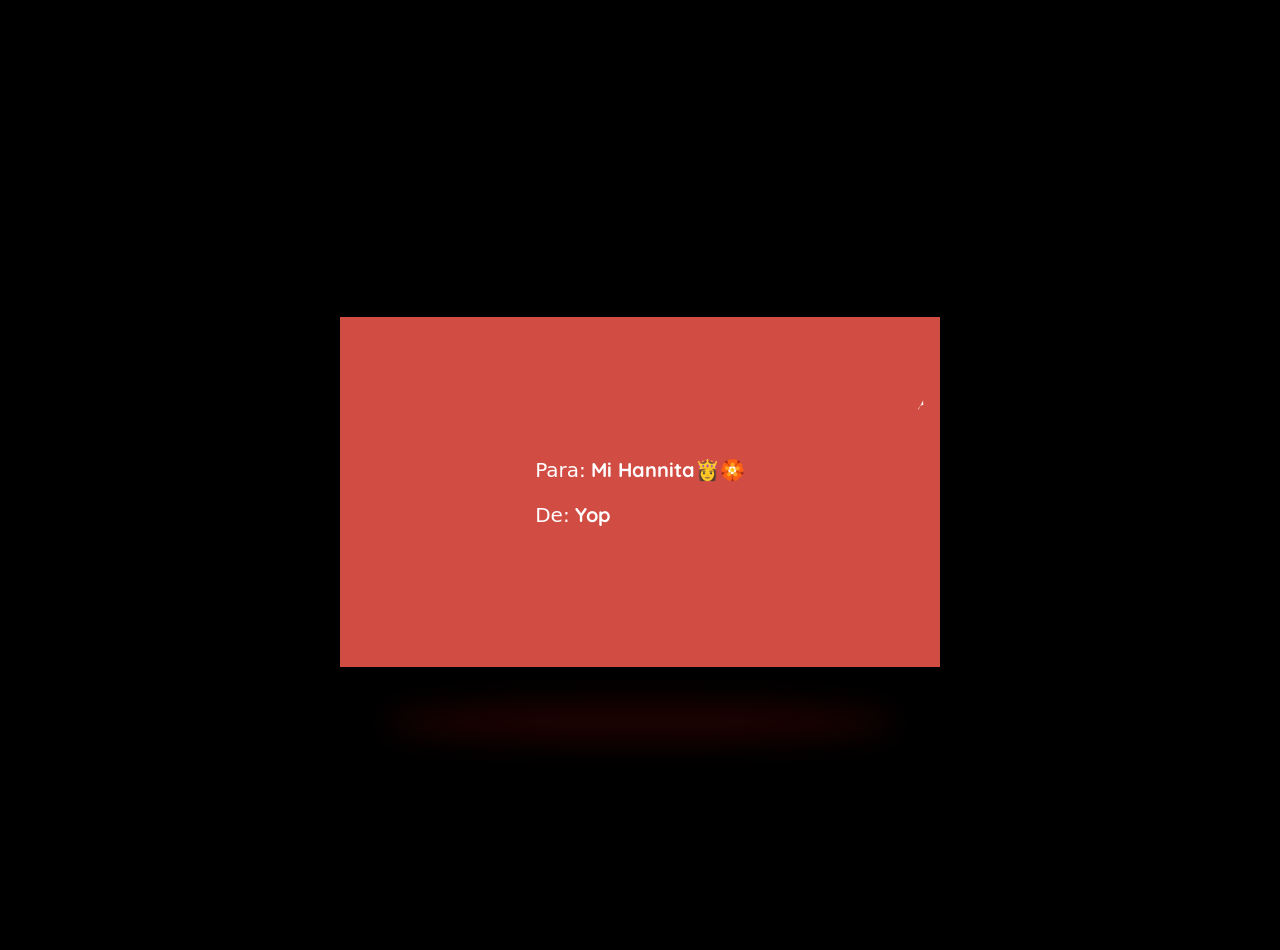
==== index.html @ 25056e55 "Add files via upload" ====
<!DOCTYPE html>
<html lang="en">
<head>
  <meta charset="UTF-8">
  <title>Flores Amarillas🌻🍁</title>
  <link rel="stylesheet" href="styles.css">
</head>

<body>
  <div class="container">
    <div class="envelope">
      <div class="envelope-inner">

        <!-- Frente de la carta -->
        <div class="envelope-front">
          <div class="postage-stamp">
            <svg fill="currentColor" version="1.1" xmlns="http://www.w3.org/2000/svg" 
              viewBox="0 0 300 300" xml:space="preserve">
              <path d="M253.98,257.652c0-8.568,8.568-17.748,17.136-18.361c-1.224-4.895-1.224-10.402-0.611-15.299 ..."></path>
            </svg>
          </div>
          <div class="address">
            <p><span>Para:</span> <span>Mi Hannita👸🏵️</span></p>
            <p><span>De:</span> <span>Yop</span></p>
          </div>
        </div>

        <!-- Reverso con la carta -->
        <div class="envelope-back">
          <div class="top-fold"></div>
          <div class="letter">
            <img src="https://img.freepik.com/vector-premium/pulgar-dedos-imprimir-marca-huella-dactilar-amor-corazon_53500-1839.jpg" 
                 alt="love1" class="custom-image">

            <p>Para la más bonita 👑❤️ <span class="highlight">¡c te quiere!</span></p>

            <img src="mochixd.png" alt="love2" class="custom-image2">
          </div>
        </div>

      </div>
    </div>

    <!-- 🌼 Botón debajo de la carta -->
    <p></p>
    <p></p>
    <button id="goToFlowers" class="letter-button"> click Ver tus flores ->🌻</button>
  </div>

  <!-- 🎵 Audio oculto -->
  <audio id="bg-music" loop>
    <source src="DUKI, Judeline - Imperio  LETRA.mp3" type="audio/mpeg">
    Tu navegador no soporta audio.
  </audio>

  <script>
    const envelope = document.querySelector(".envelope");
    const music = document.getElementById("bg-music");

    // Abrir/cerrar carta + reproducir música en el primer click
    envelope.addEventListener("click", () => {
      envelope.classList.toggle("open");

      if (music.paused) {
        music.play().catch(err => {
          console.log("El navegador bloqueó el autoplay hasta interacción:", err);
        });
      }
    });

    // Redirigir al index1 al tocar el botón
    document.getElementById("goToFlowers").addEventListener("click", () => {
      window.location.href = "index1.html";
    });
  </script>
</body>
</html>
---- styles.css ----
@import url(https://fonts.googleapis.com/css2?family=Quicksand:wght@400;700&display=swap);

*,
::before,
::after {
  box-sizing: border-box;
}

body {
  font-family: "Quicksand", sans-serif;
  background: linear-gradient(to bottom right, #000000, #000000, #000000);
  color: #ff2222;
  display: flex;
  justify-content: center;
  align-items: center;
  min-height: 100vh;
  margin: 0;
  padding: 1rem;
  margin-top: 50px;
  overflow: hidden;
  -webkit-tap-highlight-color: transparent;
}

.envelope {
  --duration: 1000ms;

  --shadow-width: calc(var(--envelope-width) * 0.85);
  --shadow-blur: 15px;

  --envelope-width: 300px;
  --envelope-height: 175px;
  --envelope-clr-bg: #d14d44;
  --envelope-clr-bg-side: #c24e46;
  --envelope-clr-bg-bottom: #e15349;
  --envelope-clr-bg-top: #d14d44;
  --envelope-clr-txt: #fff;

  --envelope-transform: rotateY(0deg);
  --envelope-transform-hover: rotateY(180deg);
  --evelope-rotate-delay: calc(var(--duration) / 1);
  --evelope-rotate-delay-hover: 0ms;

  --letter-clr-bg: #fff;
  --letter-clr-text: #b91300;
  --letter-font-size: 1rem;
  --letter-delay: 0ms;
  --letter-delay-hover: calc(var(--duration) * 1.25);

  --letter-height: calc(var(--envelope-height) - 2rem);
  --letter-height-hover: calc(var(--envelope-height) * 1.75);

  --fold-rotate: rotateX(0deg);
  --fold-zindex-hover: 0;
  --fold-rotate-hover: rotateX(180deg);
  --fold-delay: calc(var(--duration) / 2);
  --fold-delay-hover: calc(var(--duration) * .75);

  --front-font-size: 1rem;
  --snowman-width: 50px;
  --bells-width: 30px;

  position: relative;
  height: var(--envelope-height);
  width: var(--envelope-width);
  perspective: 1000px;
  cursor: pointer;
}

@media (min-width: 720px) {
  .envelope {
    --envelope-width: 600px;
    --envelope-height: 350px;
    --letter-font-size: 1.6rem;
    --snowman-width: 130px;
    --bells-width: 60px;
    --front-font-size: 1.25rem;
  }
}

/* sombra */
.envelope::after {
  content: "";
  position: absolute;
  top: 110%;
  left: 50%;
  width: var(--shadow-width);
  height: 40px;
  transition: var(--duration) ease-in-out;
  transition-delay: var(--evelope-rotate-delay);
  transform: var(--shadow-transform);
  translate: -50% 0;
  border-radius: 50%;
  background: rgba(71, 5, 5, 0.432);
  filter: blur(var(--shadow-blur));
}

/* estado abierto al hacer click */
.envelope.open {
  --envelope-transform: var(--envelope-transform-hover, 0deg);
  --evelope-rotate-delay: var(--evelope-rotate-delay-hover);
  --shadow-transform: rotateY(180deg);
  --fold-rotate: var(--fold-rotate-hover);
  --fold-delay: var(--fold-delay-hover);
  --fold-zindex: var(--fold-zindex-hover);
  --letter-height: var(--letter-height-hover);
  --letter-delay: var(--letter-delay-hover);
}

.envelope-inner {
  position: relative;
  width: 100%;
  height: 100%;
  transition: var(--duration) ease-in-out;
  transition-delay: var(--evelope-rotate-delay);
  transform-style: preserve-3d;
  transform: var(--envelope-transform);
  display: grid;
}

.envelope-front,
.envelope-back {
  position: relative;
  grid-area: 1/1;
  width: 100%;
  height: 100%;
  background-color: var(--envelope-clr-bg);
  -webkit-backface-visibility: hidden;
  backface-visibility: hidden;
  perspective: 1000px;
  isolation: isolate;
}

.envelope-front {
  color: var(--envelope-clr-txt);
  display: grid;
  place-content: center;
}
.envelope-front .postage-stamp {
  position: absolute;
  top: 1em;
  right: 0.5em;
  width: 15%;
}
.envelope-front .address {
  text-align: left;
  font-size: var(--front-font-size);
}
.envelope-front .address > p > span:first-child {
  font-family: system-ui;
  font-weight: 200;
}
.envelope-front .address > p > span:last-of-type {
  font-weight: 800;
}

.envelope-back {
  transform: rotateY(180deg);
}
/* pliegues */
.envelope-back::after {
  content: "";
  position: absolute;
  inset: 0;
  z-index: 3;
  background-image: conic-gradient(
    transparent 60deg,
    var(--envelope-clr-bg-side) 60deg 120deg,
    var(--envelope-clr-bg-bottom) 120deg 240deg,
    var(--envelope-clr-bg-side) 240deg 300deg,
    transparent 300deg
  );
}
.envelope-back .top-fold {
  position: absolute;
  inset: 0;
  z-index: var(--fold-zindex, 10);
  background-color: var(--envelope-clr-bg-top);
  clip-path: polygon(0% 0%, 50% 55%, 100% 0%);
  transform: var(--fold-rotate);
  transform-origin: top;
  transition: var(--duration) ease-in-out;
  transition-delay: var(--fold-delay);
}

.letter {
  position: absolute;
  bottom: 5px;
  left: 50%;
  width: 90%;
  height: var(--letter-height);
  font-size: var(--letter-font-size);
  transform: translateX(-50%);
  background: var(--letter-clr-bg);
  z-index: 2;
  padding: 2em 3em;
  display: flex;
  flex-direction: column;
  gap: 1rem;
  align-items: center;
  text-align: center;
  transition: var(--duration) ease-in-out;
  transition-delay: var(--letter-delay);
  overflow: hidden;
}
.letter p {
  margin: 0;
  font-weight: bold;
  width: 32ch;
  color: var(--letter-clr-text);
}

.custom-image {
  width: 100px;
  height: 100px;
  object-fit: contain; 
}
.custom-image2 {
  width: 150px;
  height: 150px;
  object-fit: contain; 
}

.highlight {
  display: block; 
  margin-top: 10px; 
  font-size: 1.8rem;  
  font-weight: bold; 
}

.letter-button {
  display: none; /* oculto hasta que la carta se abra */
  margin-top: 15px;
  padding: 10px 20px;
  font-size: 16px;
  font-weight: bold;
  border: none;
  border-radius: 20px;
  background: linear-gradient(90deg, #ff8c00, #ffd700);
  color: #000;
  cursor: pointer;
  box-shadow: 0 0 10px rgba(255, 215, 0, 0.8);
  transition: transform 0.2s ease;
}

.letter-button:hover {
  transform: scale(1.1);
}


.button-container {
  margin-top: 20px;
  text-align: center;
}

.letter-button {
  display: none; /* oculto hasta que la carta se abra */
  padding: 10px 20px;
  font-size: 16px;
  font-weight: bold;
  border: none;
  border-radius: 20px;
  background: linear-gradient(90deg, #ff8c00, #ffd700);
  color: #000;
  cursor: pointer;
  box-shadow: 0 0 10px rgba(255, 215, 0, 0.8);
  transition: transform 0.2s ease, opacity 0.5s ease;
  opacity: 0; /* para animación */
}

.letter-button {
  display: none;
  opacity: 0;
}

.envelope.open ~ .letter-button {
  display: inline-block;
  opacity: 1;
}


/*corazones lluvia*/
.heart {
  position: fixed;
  top: -20px;
  font-size: 24px;
  color: red;
  animation: fall 3s linear forwards;
  pointer-events: none;
  z-index: 9999;
}

@keyframes fall {
  to {
    transform: translateY(110vh);
    opacity: 0;
  }
}
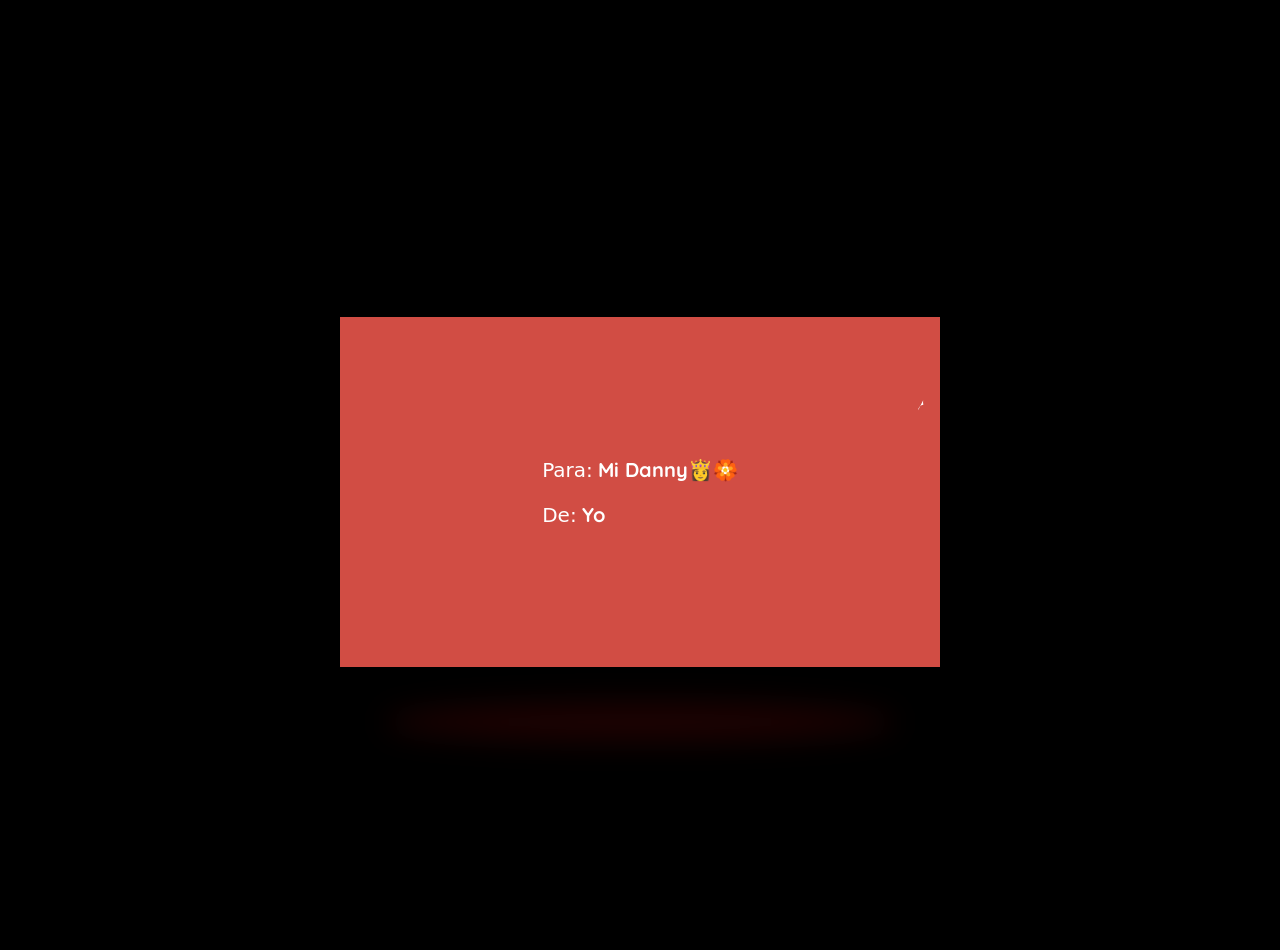
==== commit 92a32996: "Update index.html" ====
--- a/index.html
+++ b/index.html
@@ -20,8 +20,8 @@
             </svg>
           </div>
           <div class="address">
-            <p><span>Para:</span> <span>Mi Hannita👸🏵️</span></p>
-            <p><span>De:</span> <span>Yop</span></p>
+            <p><span>Para:</span> <span>Mi Danny👸🏵️</span></p>
+            <p><span>De:</span> <span>Yo</span></p>
           </div>
         </div>
 
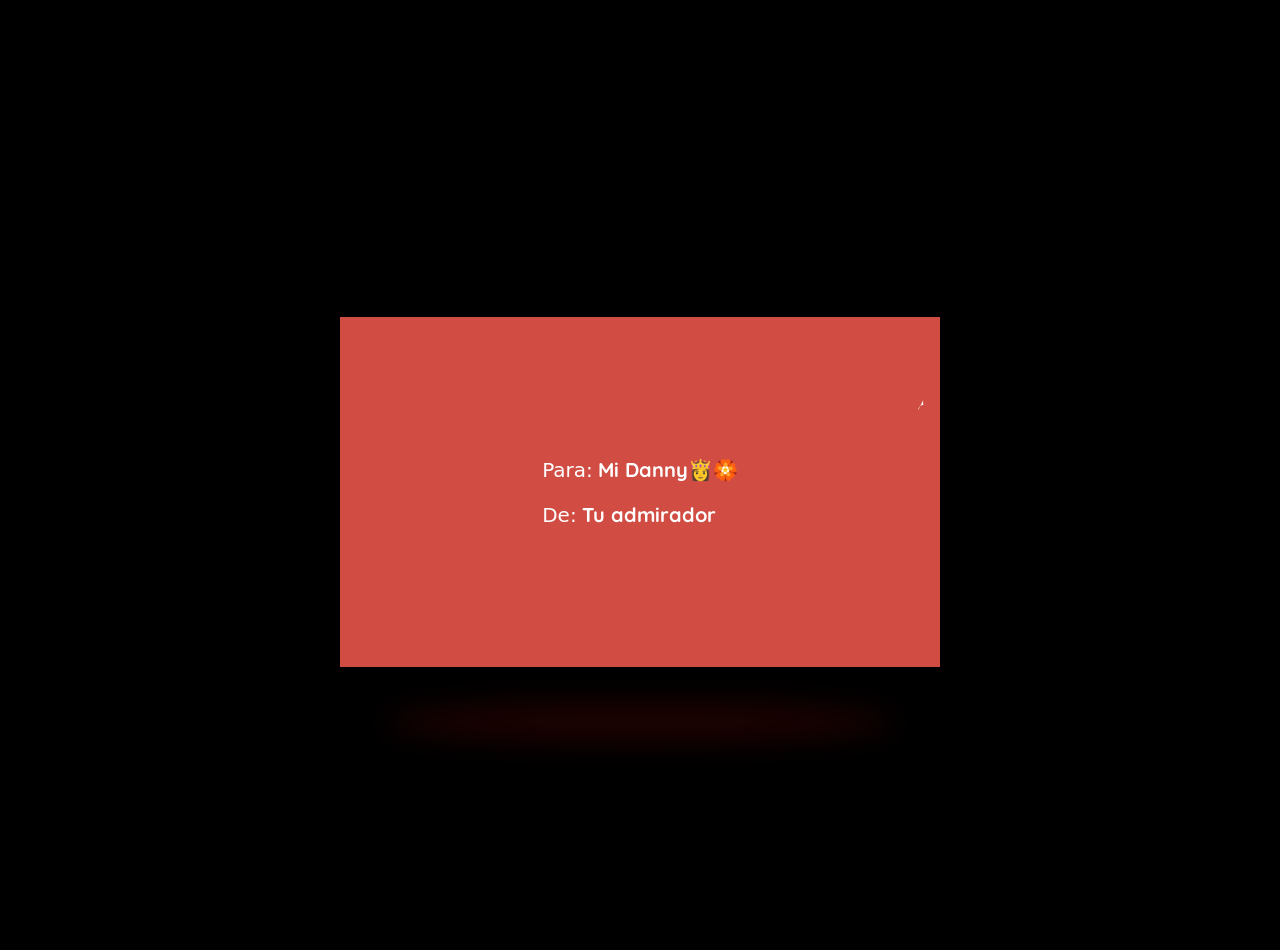
==== commit 2bc631f3: "Update index.html" ====
--- a/index.html
+++ b/index.html
@@ -21,7 +21,7 @@
           </div>
           <div class="address">
             <p><span>Para:</span> <span>Mi Danny👸🏵️</span></p>
-            <p><span>De:</span> <span>Yo</span></p>
+            <p><span>De:</span> <span>Tu admirador</span></p>
           </div>
         </div>
 
@@ -32,7 +32,7 @@
             <img src="https://img.freepik.com/vector-premium/pulgar-dedos-imprimir-marca-huella-dactilar-amor-corazon_53500-1839.jpg" 
                  alt="love1" class="custom-image">
 
-            <p>Para la más bonita 👑❤️ <span class="highlight">¡c te quiere!</span></p>
+            <p>Para la más bonita 👑❤️ <span class="highlight">¡Te amo!</span></p>
 
             <img src="mochixd.png" alt="love2" class="custom-image2">
           </div>
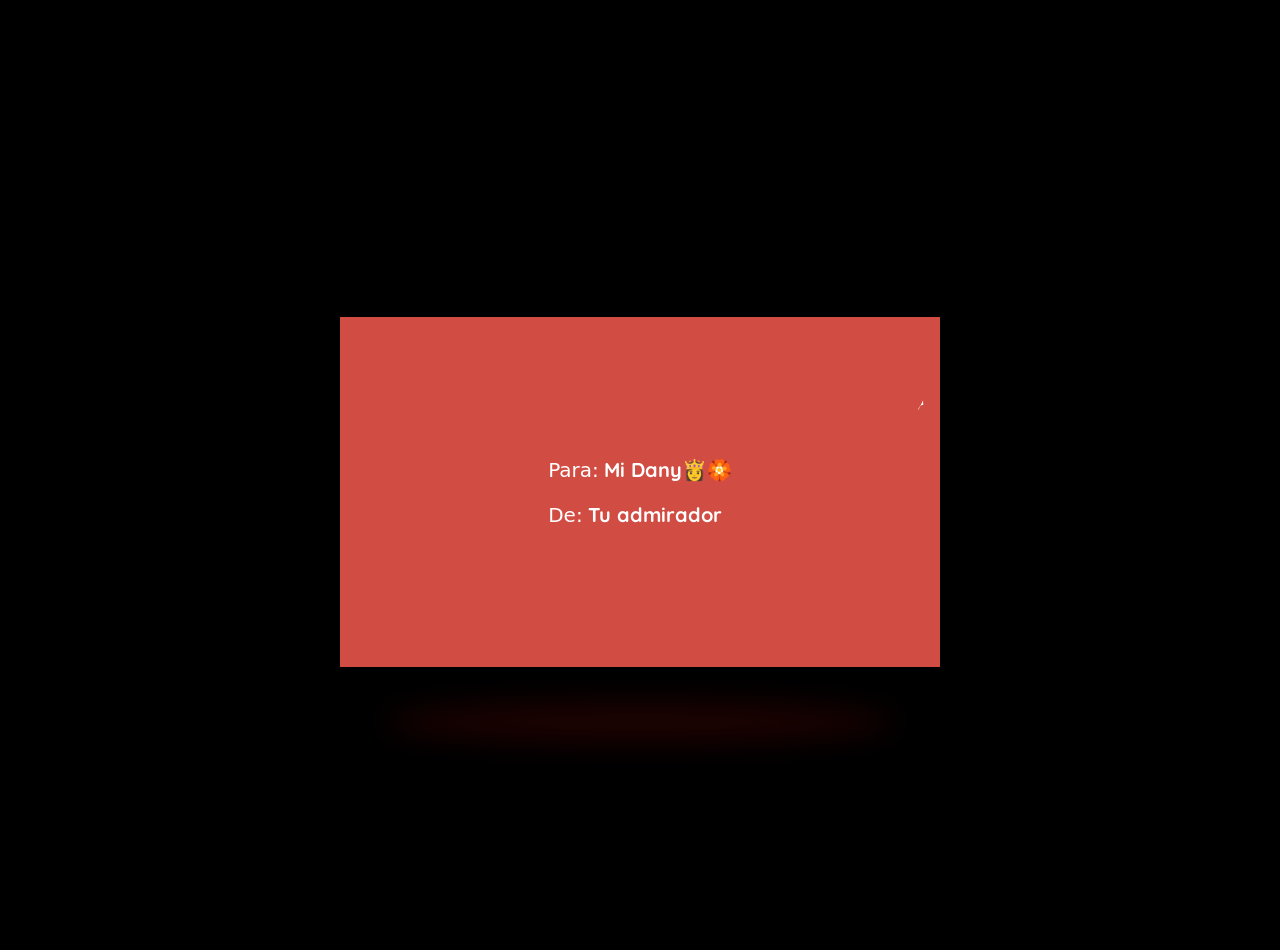
==== commit 7f81381c: "Update index.html" ====
--- a/index.html
+++ b/index.html
@@ -20,7 +20,7 @@
             </svg>
           </div>
           <div class="address">
-            <p><span>Para:</span> <span>Mi Danny👸🏵️</span></p>
+            <p><span>Para:</span> <span>Mi Dany👸🏵️</span></p>
             <p><span>De:</span> <span>Tu admirador</span></p>
           </div>
         </div>
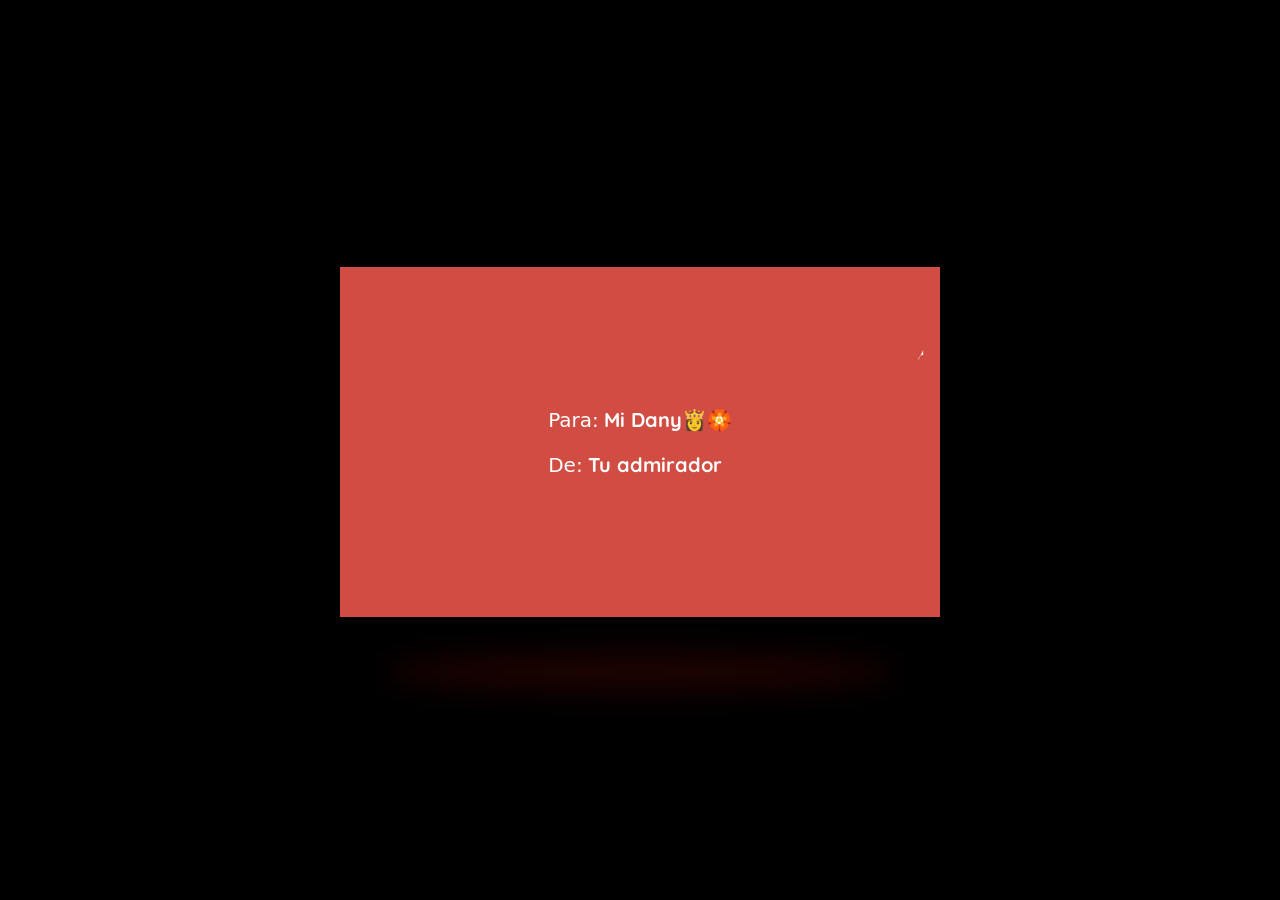
==== commit 0a0c8295: "Update index.html" ====
--- a/index.html
+++ b/index.html
@@ -32,7 +32,7 @@
             <img src="https://img.freepik.com/vector-premium/pulgar-dedos-imprimir-marca-huella-dactilar-amor-corazon_53500-1839.jpg" 
                  alt="love1" class="custom-image">
 
-            <p>Para la más bonita 👑❤️ <span class="highlight">¡Te amo!</span></p>
+            <p>Para la más bonita 👑❤️ <span class="highlight"></span></p>
 
             <img src="mochixd.png" alt="love2" class="custom-image2">
           </div>
--- a/styles.css
+++ b/styles.css
@@ -11,12 +11,12 @@
   background: linear-gradient(to bottom right, #000000, #000000, #000000);
   color: #ff2222;
   display: flex;
+  flex-direction: column;
   justify-content: center;
   align-items: center;
   min-height: 100vh;
   margin: 0;
   padding: 1rem;
-  margin-top: 50px;
   overflow: hidden;
   -webkit-tap-highlight-color: transparent;
 }
@@ -156,6 +156,7 @@
 .envelope-back {
   transform: rotateY(180deg);
 }
+
 /* pliegues */
 .envelope-back::after {
   content: "";
@@ -227,49 +228,32 @@
   font-weight: bold; 
 }
 
+.button-container {
+  margin-top: 20px;
+  text-align: center;
+}
+
+/* 🌼 Botón ajustado para Celular / Móvil */
 .letter-button {
-  display: none; /* oculto hasta que la carta se abra */
-  margin-top: 15px;
-  padding: 10px 20px;
-  font-size: 16px;
+  display: none;
+  opacity: 0;
+  margin-top: 45px; /* Espacio extra para que no choque con la carta abierta */
+  padding: 14px 28px; /* Área táctil más amplia */
+  font-size: 18px; /* Texto más grande y legible */
   font-weight: bold;
   border: none;
-  border-radius: 20px;
+  border-radius: 25px;
   background: linear-gradient(90deg, #ff8c00, #ffd700);
   color: #000;
   cursor: pointer;
-  box-shadow: 0 0 10px rgba(255, 215, 0, 0.8);
-  transition: transform 0.2s ease;
+  box-shadow: 0 4px 15px rgba(255, 215, 0, 0.8);
+  transition: transform 0.2s ease, opacity 0.5s ease;
+  z-index: 10;
+  position: relative;
 }
 
 .letter-button:hover {
-  transform: scale(1.1);
-}
-
-
-.button-container {
-  margin-top: 20px;
-  text-align: center;
-}
-
-.letter-button {
-  display: none; /* oculto hasta que la carta se abra */
-  padding: 10px 20px;
-  font-size: 16px;
-  font-weight: bold;
-  border: none;
-  border-radius: 20px;
-  background: linear-gradient(90deg, #ff8c00, #ffd700);
-  color: #000;
-  cursor: pointer;
-  box-shadow: 0 0 10px rgba(255, 215, 0, 0.8);
-  transition: transform 0.2s ease, opacity 0.5s ease;
-  opacity: 0; /* para animación */
-}
-
-.letter-button {
-  display: none;
-  opacity: 0;
+  transform: scale(1.05);
 }
 
 .envelope.open ~ .letter-button {
@@ -277,8 +261,15 @@
   opacity: 1;
 }
 
-
-/*corazones lluvia*/
+@media (min-width: 720px) {
+  .letter-button {
+    margin-top: 60px;
+    padding: 16px 32px;
+    font-size: 20px;
+  }
+}
+
+/* corazones lluvia */
 .heart {
   position: fixed;
   top: -20px;
@@ -295,3 +286,4 @@
     opacity: 0;
   }
 }
+```[cite: 4]
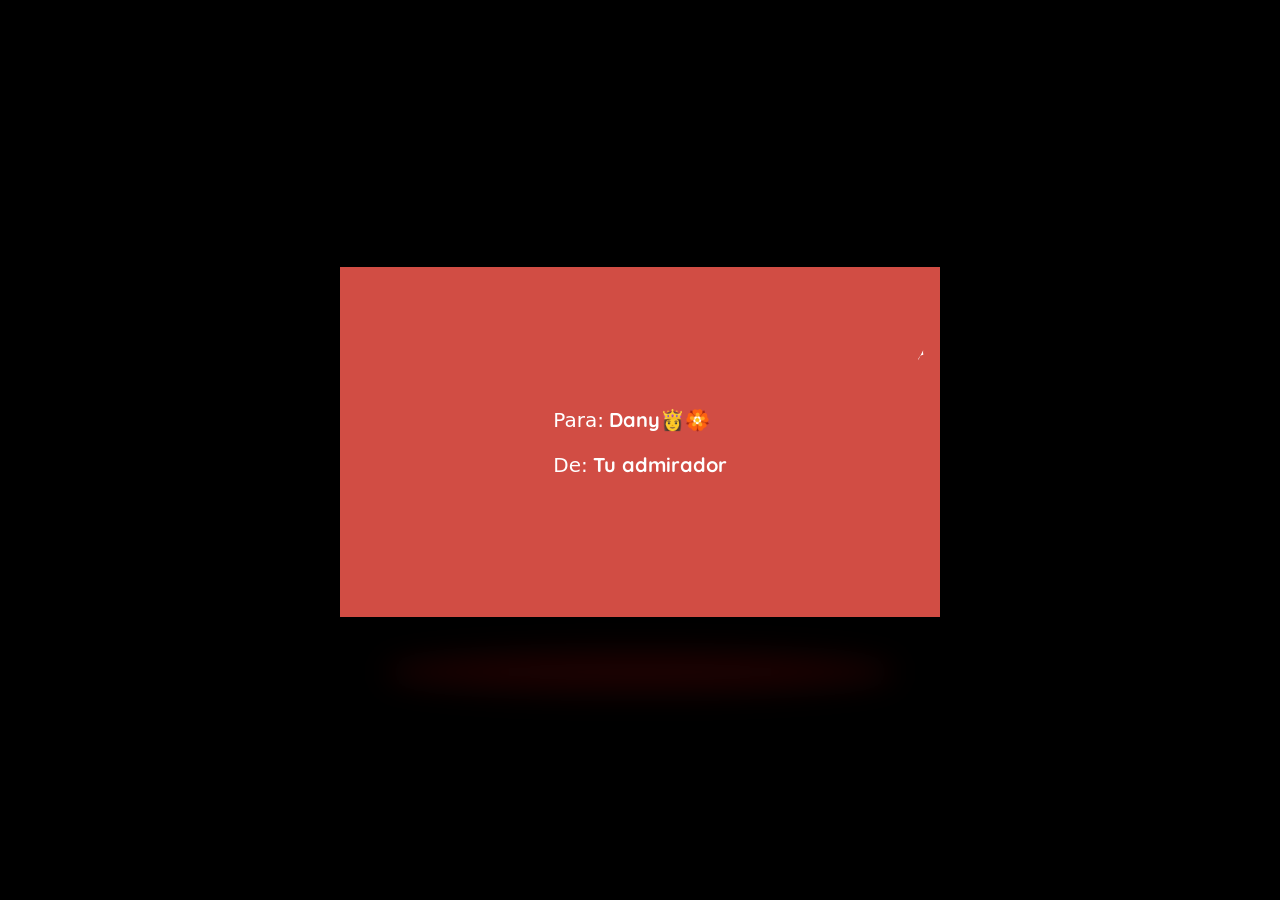
==== commit fabacbe4: "Update index.html" ====
--- a/index.html
+++ b/index.html
@@ -20,7 +20,7 @@
             </svg>
           </div>
           <div class="address">
-            <p><span>Para:</span> <span>Mi Dany👸🏵️</span></p>
+            <p><span>Para:</span> <span>Dany👸🏵️</span></p>
             <p><span>De:</span> <span>Tu admirador</span></p>
           </div>
         </div>
